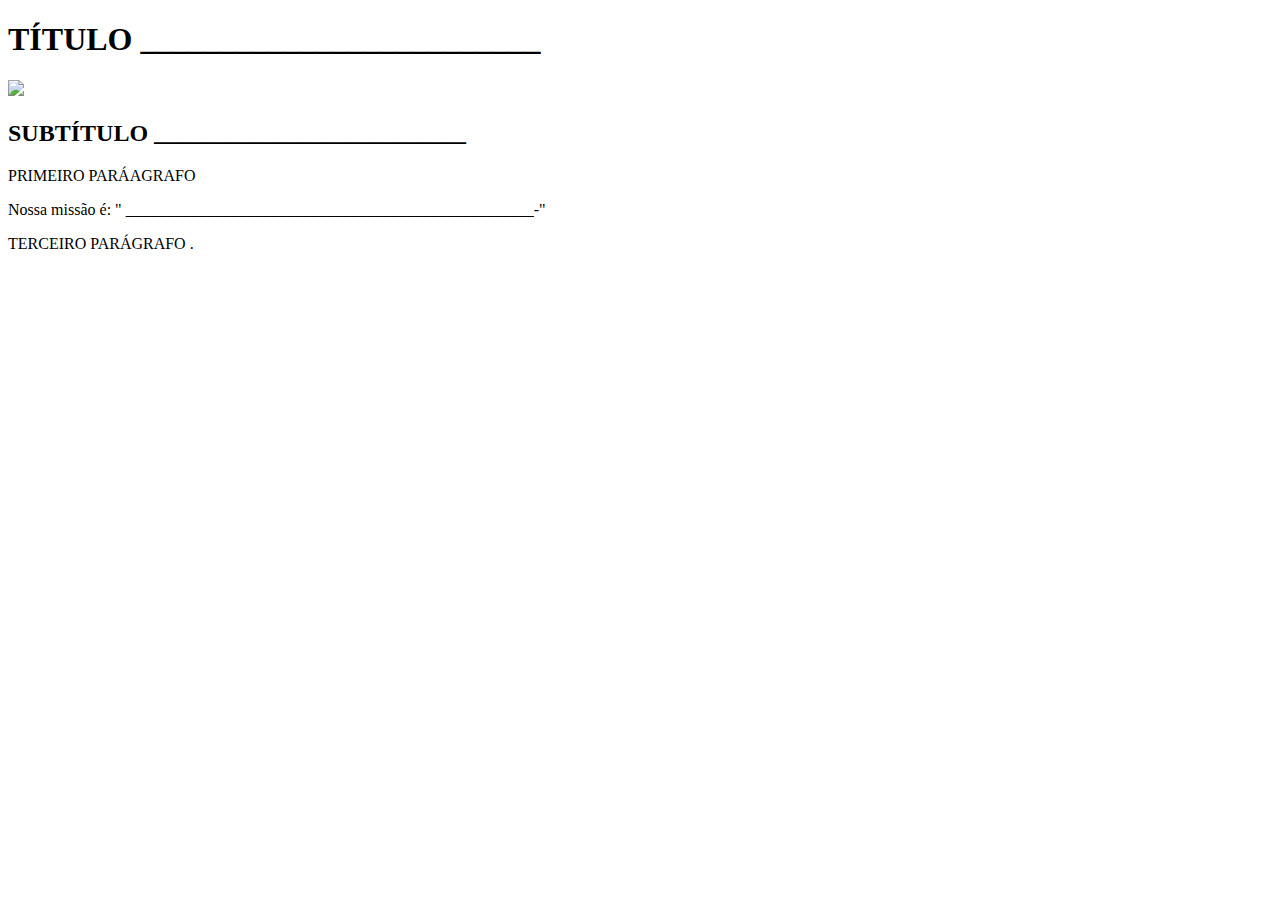
==== index.html @ e131054c "criei index" ====
<!DOCTYPE html>
<html lang="pt" dir="ltr">
<head>
    <meta charset='utf-8'>
    <title>Título</title>
    <!---
Esse título é o que vai aparecer na aba da página
--->
    <link rel="stylesheet" href="style.css">
  
</head>
 <body>
    <h1>TÍTULO _________________________</h1>
   
  <!---
O tÍTULO h1 É O TÍTULO PRINCIPAL DO SEU SITE 
--->
   
    <img id = "NOMEIMAGEM"  src="NOMEIARQUIVO.jpg">
   
   <!---
Para colocar uma imagem;
-  precisa adicionar ela como arquivo no github,
- criar um identificador para ela id="nomedaimagem"
- usar src para busca da imagem -> src="NOMEDOARQUIVO.JPG"
--->
   
    <h2>SUBTÍTULO __________________________</h2>
    
    <p>PRIMEIRO PARÁAGRAFO</p>

    <p> Nossa missão é: " ___________________________________________________-" </p>

     <p>TERCEIRO PARÁGRAFO .</p>
    
 </body>
</html>
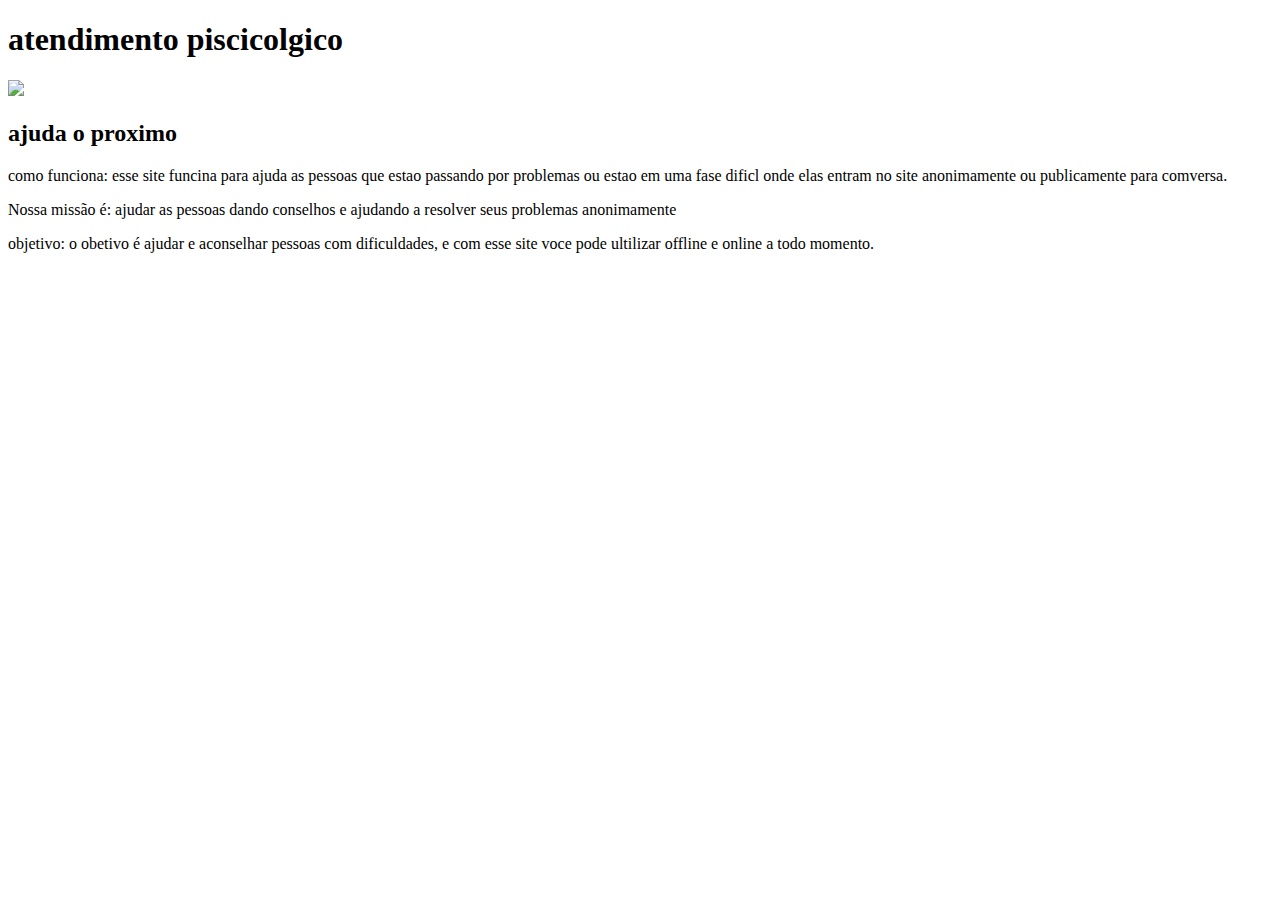
==== commit 2fef0030: "Update index.html" ====
--- a/index.html
+++ b/index.html
@@ -2,7 +2,7 @@
 <html lang="pt" dir="ltr">
 <head>
     <meta charset='utf-8'>
-    <title>Título</title>
+    <title>atendimento piscicolgico</title>
     <!---
 Esse título é o que vai aparecer na aba da página
 --->
@@ -10,13 +10,13 @@
   
 </head>
  <body>
-    <h1>TÍTULO _________________________</h1>
+    <h1>atendimento piscicolgico </h1>
    
   <!---
 O tÍTULO h1 É O TÍTULO PRINCIPAL DO SEU SITE 
 --->
    
-    <img id = "NOMEIMAGEM"  src="NOMEIARQUIVO.jpg">
+    <img id = "piscicologo"  src="atendimento.jpg">
    
    <!---
 Para colocar uma imagem;
@@ -25,13 +25,14 @@
 - usar src para busca da imagem -> src="NOMEDOARQUIVO.JPG"
 --->
    
-    <h2>SUBTÍTULO __________________________</h2>
+    <h2>ajuda o proximo</h2>
     
-    <p>PRIMEIRO PARÁAGRAFO</p>
+    <p>como funciona: esse site funcina para ajuda as pessoas que estao passando por problemas ou estao em uma fase
+     dificl onde elas entram no site anonimamente ou publicamente para comversa.</p>
 
-    <p> Nossa missão é: " ___________________________________________________-" </p>
+    <p> Nossa missão é: ajudar as pessoas dando conselhos e ajudando a resolver seus problemas anonimamente </p>
 
-     <p>TERCEIRO PARÁGRAFO .</p>
+     <p>objetivo: o obetivo é ajudar e aconselhar pessoas com dificuldades, e com esse site voce pode ultilizar offline e online a todo momento.</p>
     
  </body>
 </html>
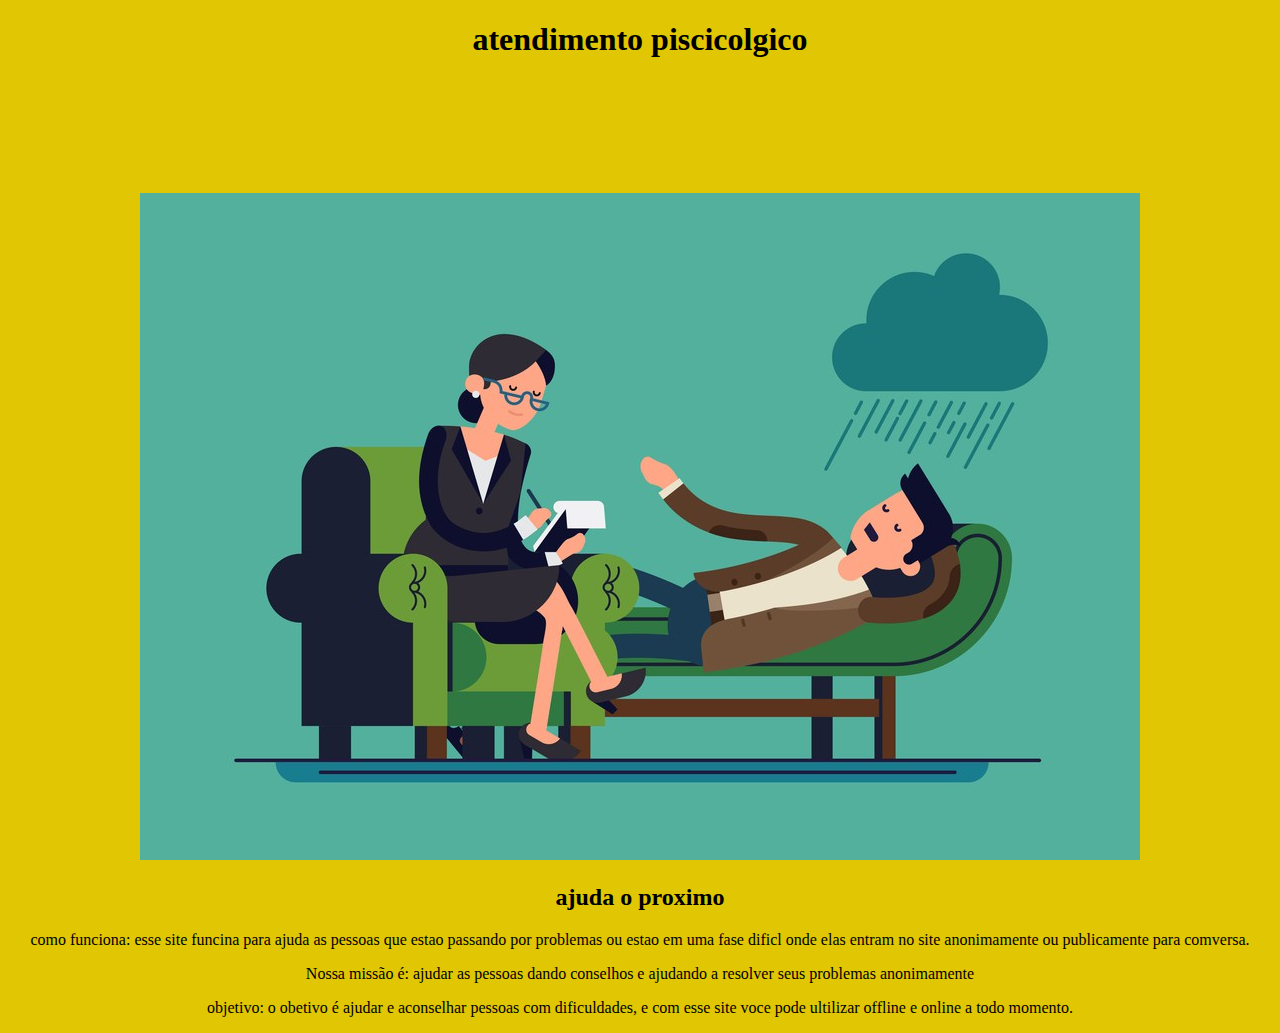
==== commit e6e40b77: "Update index.html" ====
--- a/index.html
+++ b/index.html
@@ -16,7 +16,7 @@
 O tÍTULO h1 É O TÍTULO PRINCIPAL DO SEU SITE 
 --->
    
-    <img id = "piscicologo"  src="atendimento.jpg">
+    <img id = "piscicologo"  src="psicologo20200414080836.jpg">
    
    <!---
 Para colocar uma imagem;
--- a/style.css
+++ b/style.css
@@ -0,0 +1,44 @@
+body{
+    text-align: center;
+    background-color: #E1C603;
+
+}
+#Id
+<!---
+PARA CRIAR A ID USA #NOME DE IDENTIFICAÇÃO DA IMAGEM
+---> piscicologia
+
+{
+    width: 100%;
+  <!---
+quando utilizamos width : 100% deixamos a imagem escolhida com 100% de largura da tela, independente do tamanho da tela
+--->
+}
+
+h1{
+  height: 150px;
+  <!---
+define a altura do título principal
+--->
+    color:preto #C308A7;
+        
+  <!---
+define a cor do título principal
+--->
+  background-color:cinza  #EDC100;
+ <!---
+define a cor de fundo do título principal
+--->
+  font-size:roxo 80px;
+   <!---
+define a altura do título principal
+--->
+  font-style:preto italic;
+ 
+}
+h2{
+    Color:roxo   #D02C0F
+ <!---
+define a cor do segundo título
+--->
+}
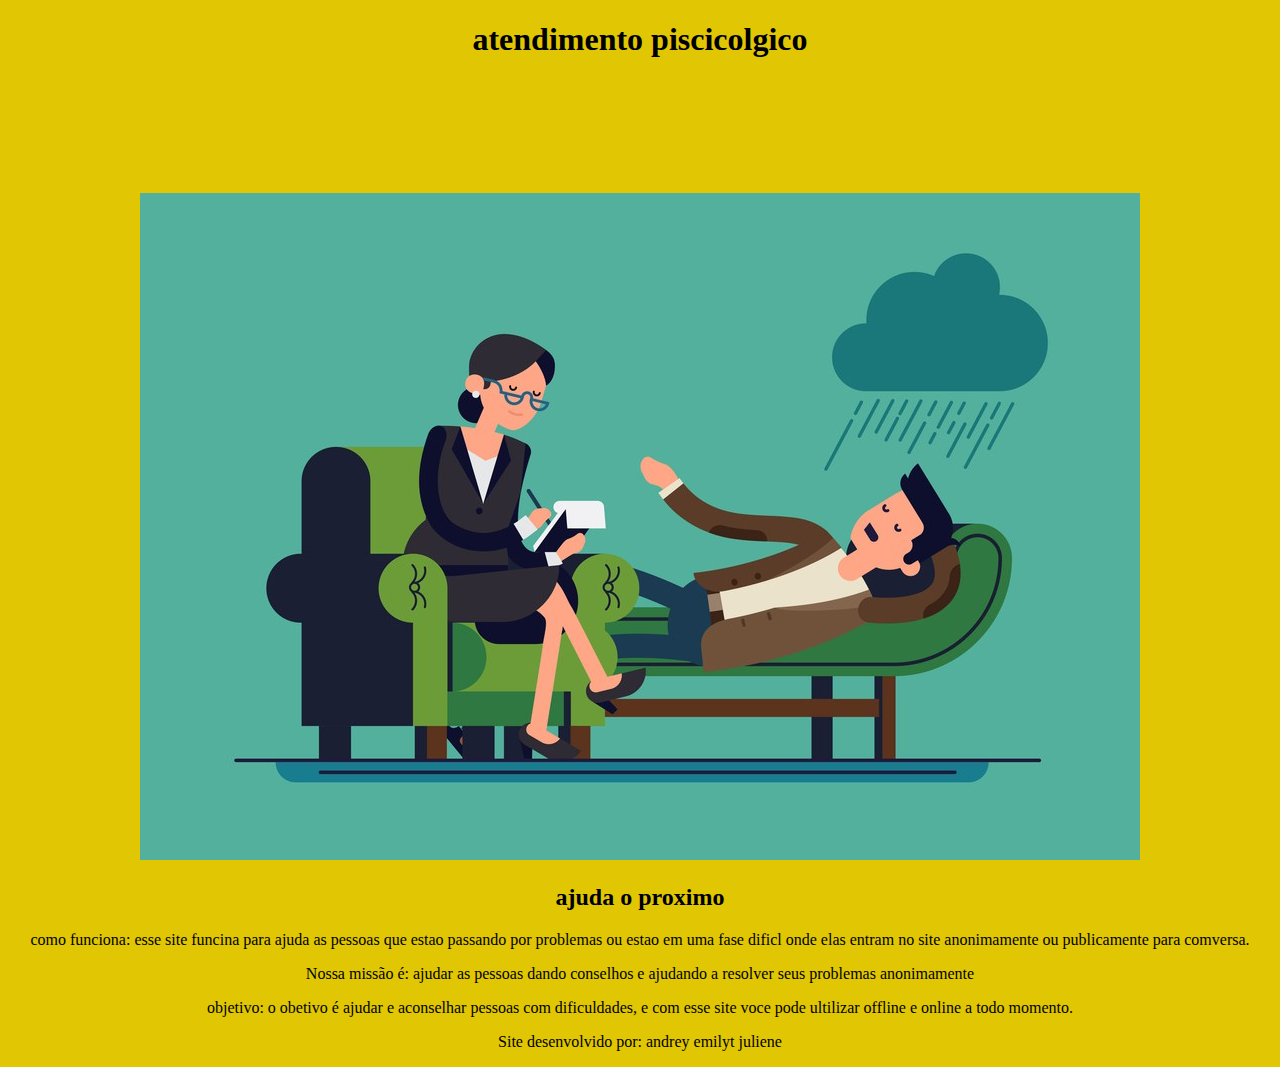
==== commit 31e0106d: "Update index.html" ====
--- a/index.html
+++ b/index.html
@@ -33,6 +33,8 @@
     <p> Nossa missão é: ajudar as pessoas dando conselhos e ajudando a resolver seus problemas anonimamente </p>
 
      <p>objetivo: o obetivo é ajudar e aconselhar pessoas com dificuldades, e com esse site voce pode ultilizar offline e online a todo momento.</p>
+     
+     <p> Site desenvolvido por: andrey emilyt juliene  </p>
     
  </body>
 </html>
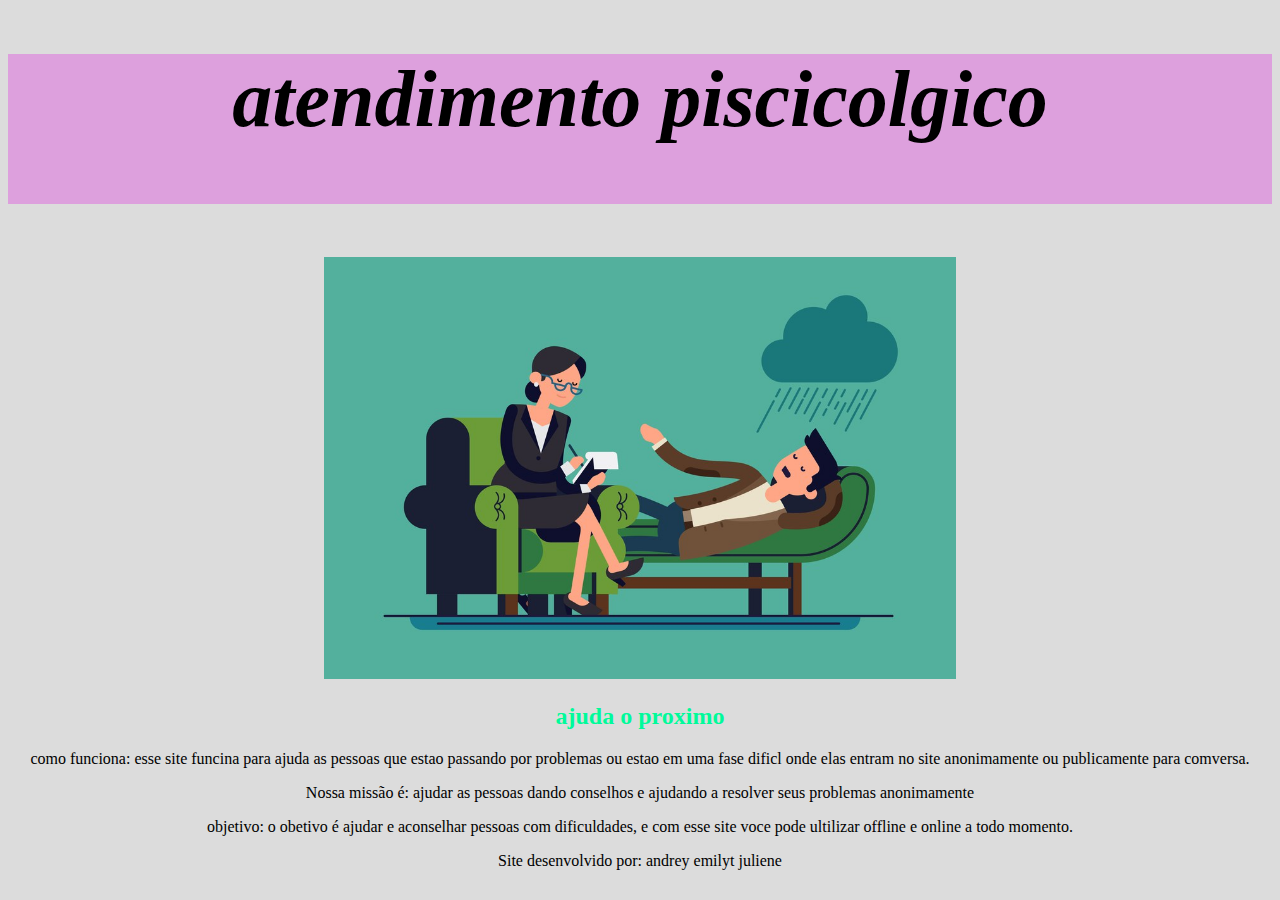
==== commit b8d4a276: "Update index.html" ====
--- a/index.html
+++ b/index.html
@@ -16,7 +16,7 @@
 O tÍTULO h1 É O TÍTULO PRINCIPAL DO SEU SITE 
 --->
    
-    <img id = "piscicologo"  src="psicologo20200414080836.jpg">
+    <img id = "imagemprincipal"  src="psicologo20200414080836.jpg">
    
    <!---
 Para colocar uma imagem;
--- a/style.css
+++ b/style.css
@@ -1,44 +1,31 @@
 body{
     text-align: center;
-    background-color: #E1C603;
+    background-color: #DCDCDC;
 
 }
-#Id
-<!---
-PARA CRIAR A ID USA #NOME DE IDENTIFICAÇÃO DA IMAGEM
----> piscicologia
+#imagemprincipal
+
 
 {
-    width: 100%;
-  <!---
-quando utilizamos width : 100% deixamos a imagem escolhida com 100% de largura da tela, independente do tamanho da tela
---->
+    width: 50%;
+ 
 }
 
 h1{
   height: 150px;
-  <!---
-define a altura do título principal
---->
-    color:preto #C308A7;
-        
-  <!---
-define a cor do título principal
---->
-  background-color:cinza  #EDC100;
- <!---
-define a cor de fundo do título principal
---->
-  font-size:roxo 80px;
-   <!---
-define a altura do título principal
---->
-  font-style:preto italic;
+ 
+   color:#000000;
+ 
+  background-color: #DDA0DD;	
+	
+  font-size:80px;
+ 
+  font-style:italic;
+
  
 }
 h2{
-    Color:roxo   #D02C0F
- <!---
-define a cor do segundo título
---->
+    Color:#00FA9A;
 }
+        
+ 
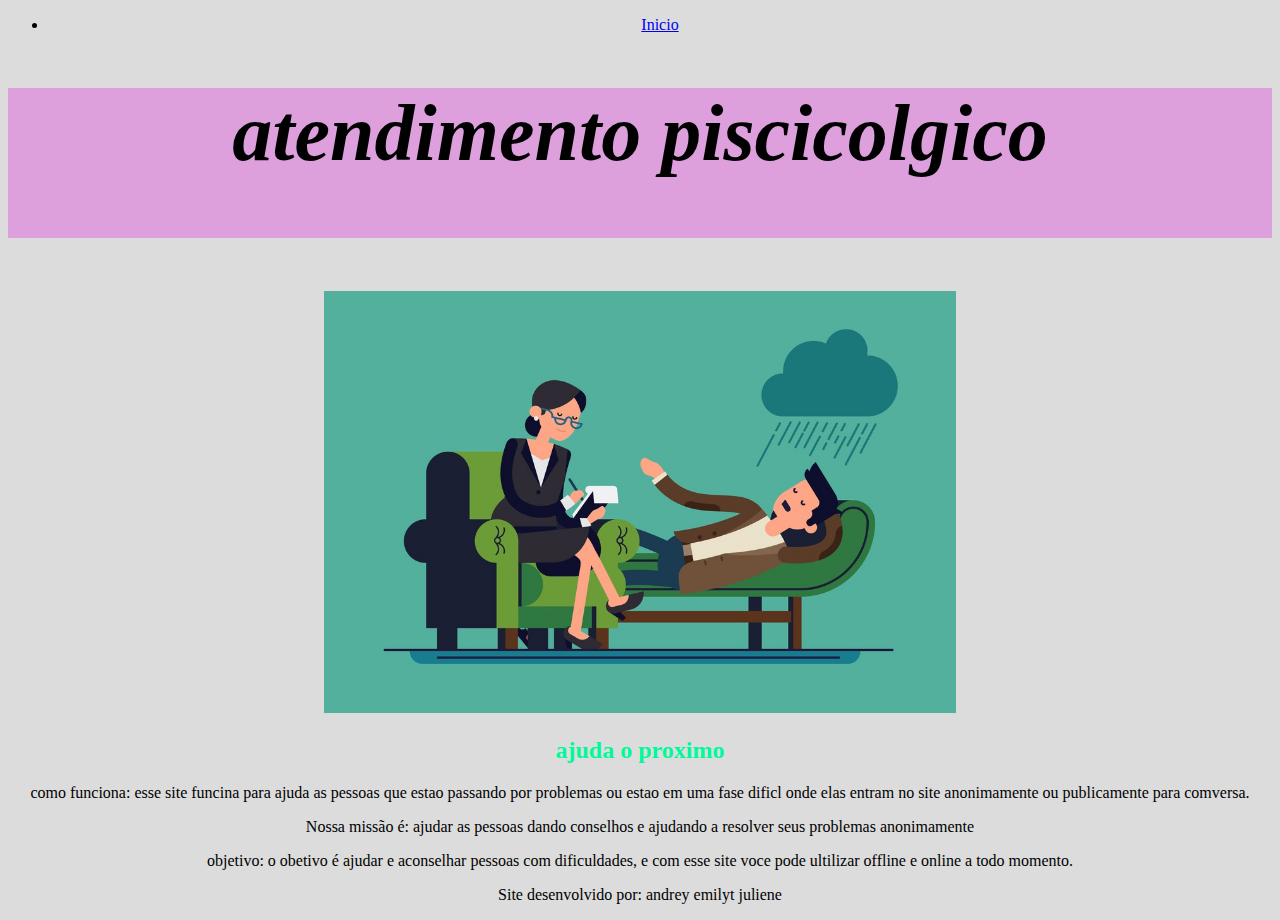
==== commit 9801c56c: "Update index.html" ====
--- a/index.html
+++ b/index.html
@@ -10,7 +10,14 @@
   
 </head>
  <body>
-    <h1>atendimento piscicolgico </h1>
+   <header>
+    <nav>
+        <ul>
+            <li> <a href="index.html"> Inicio </a></li>
+            
+        </ul>
+    </nav>
+   </header> <h1>atendimento piscicolgico </h1>
    
   <!---
 O tÍTULO h1 É O TÍTULO PRINCIPAL DO SEU SITE 
--- a/style.css
+++ b/style.css
@@ -1,4 +1,4 @@
-body{
+    body{
     text-align: center;
     background-color: #DCDCDC;
 
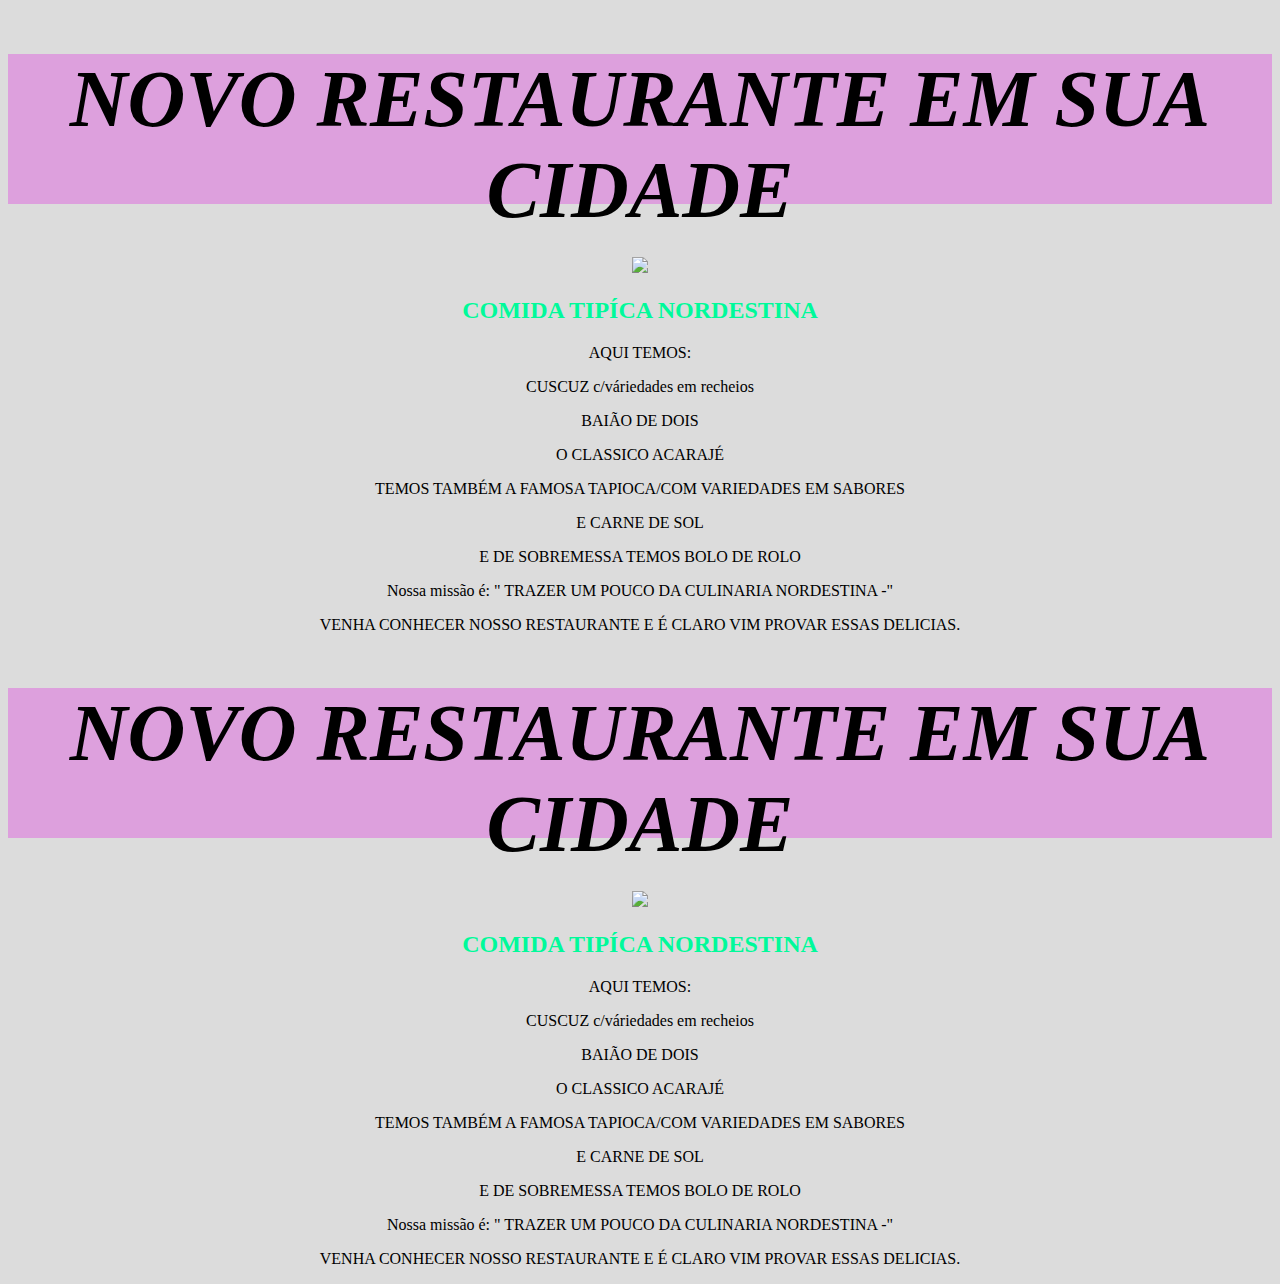
==== commit 31be51a4: "." ====
--- a/index.html
+++ b/index.html
@@ -2,46 +2,83 @@
 <html lang="pt" dir="ltr">
 <head>
     <meta charset='utf-8'>
-    <title>atendimento piscicolgico</title>
-    <!---
-Esse título é o que vai aparecer na aba da página
---->
+    <title>...</title>
     <link rel="stylesheet" href="style.css">
-  
+
 </head>
  <body>
-   <header>
-    <nav>
-        <ul>
-            <li> <a href="index.html"> Inicio </a></li>
-            
-        </ul>
-    </nav>
-   </header> <h1>atendimento piscicolgico </h1>
-   
+    <h1> NOVO RESTAURANTE EM SUA CIDADE </h1>
+
   <!---
-O tÍTULO h1 É O TÍTULO PRINCIPAL DO SEU SITE 
+ 
 --->
-   
-    <img id = "imagemprincipal"  src="psicologo20200414080836.jpg">
-   
+
+    <img id = "RESTAURANTE"  src="RESTAU.jpeg">
+
    <!---
 Para colocar uma imagem;
 -  precisa adicionar ela como arquivo no github,
 - criar um identificador para ela id="nomedaimagem"
 - usar src para busca da imagem -> src="NOMEDOARQUIVO.JPG"
 --->
-   
-    <h2>ajuda o proximo</h2>
+
+    <h2> COMIDA TIPÍCA NORDESTINA </h2>
+<p> </p>
+     <p> </p>
+    <p>AQUI TEMOS:</p>
+    <p> CUSCUZ c/váriedades em recheios </p>
+    <p> BAIÃO DE DOIS </p>
+    <p> O CLASSICO ACARAJÉ </p>
+    <p> TEMOS TAMBÉM A FAMOSA TAPIOCA/COM VARIEDADES EM SABORES </p>
+    <p> E CARNE DE SOL </p>
+    <p> E DE SOBREMESSA TEMOS BOLO DE ROLO </p>
+   <p> </p>
     
-    <p>como funciona: esse site funcina para ajuda as pessoas que estao passando por problemas ou estao em uma fase
-     dificl onde elas entram no site anonimamente ou publicamente para comversa.</p>
+     <p> Nossa missão é: " TRAZER UM POUCO DA CULINARIA NORDESTINA -" </p>
+     <p> </p>
 
-    <p> Nossa missão é: ajudar as pessoas dando conselhos e ajudando a resolver seus problemas anonimamente </p>
-
-     <p>objetivo: o obetivo é ajudar e aconselhar pessoas com dificuldades, e com esse site voce pode ultilizar offline e online a todo momento.</p>
-     
-     <p> Site desenvolvido por: andrey emilyt juliene  </p>
-    
+     <p>VENHA CONHECER NOSSO RESTAURANTE E É CLARO VIM PROVAR ESSAS DELICIAS.</p> 
  </body>
 </html>
+<!DOCTYPE html>
+<html lang="pt" dir="ltr">
+<head>
+    <meta charset='utf-8'>
+    <title>...</title>
+    <link rel="stylesheet" href="style.css">
+
+</head>
+ <body>
+    <h1> NOVO RESTAURANTE EM SUA CIDADE </h1>
+
+  <!---
+ 
+--->
+
+    <img id = "RESTAURANTE"  src="RESTAU.jpeg">
+
+   <!---
+Para colocar uma imagem;
+-  precisa adicionar ela como arquivo no github,
+- criar um identificador para ela id="nomedaimagem"
+- usar src para busca da imagem -> src="NOMEDOARQUIVO.JPG"
+--->
+
+    <h2> COMIDA TIPÍCA NORDESTINA </h2>
+<p> </p>
+     <p> </p>
+    <p>AQUI TEMOS:</p>
+    <p> CUSCUZ c/váriedades em recheios </p>
+    <p> BAIÃO DE DOIS </p>
+    <p> O CLASSICO ACARAJÉ </p>
+    <p> TEMOS TAMBÉM A FAMOSA TAPIOCA/COM VARIEDADES EM SABORES </p>
+    <p> E CARNE DE SOL </p>
+    <p> E DE SOBREMESSA TEMOS BOLO DE ROLO </p>
+   <p> </p>
+    
+     <p> Nossa missão é: " TRAZER UM POUCO DA CULINARIA NORDESTINA -" </p>
+     <p> </p>
+
+     <p>VENHA CONHECER NOSSO RESTAURANTE E É CLARO VIM PROVAR ESSAS DELICIAS.</p> 
+ </body>
+</html>
